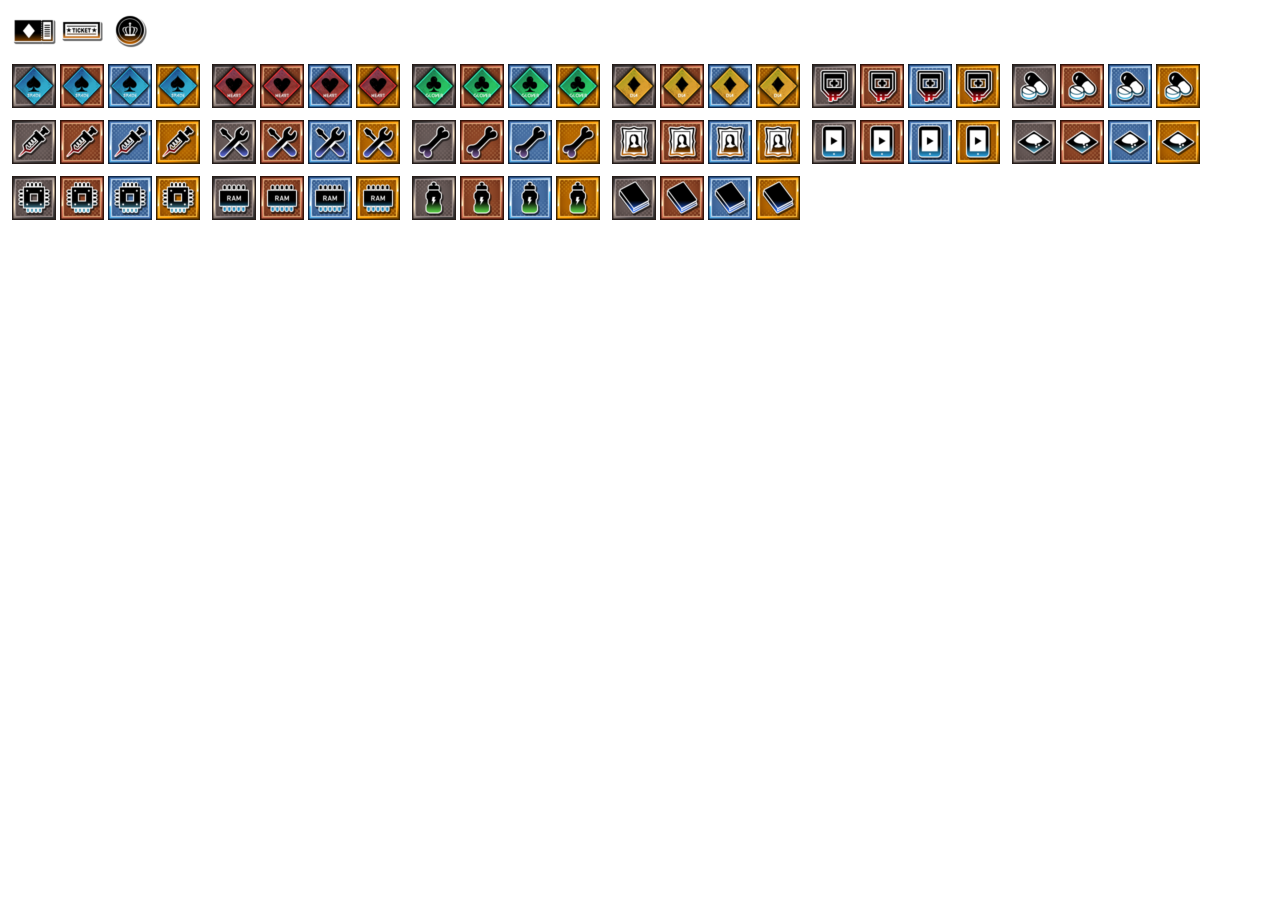
==== item_id.html @ 61ac2f4b "v0.0.1-alpha" ====
<!DOCTYPE html>
<html lang="en">

<head>
    <meta charset="UTF-8">
    <meta name="viewport" content="width=device-width, initial-scale=1.0">
    <title>ルチアーノ同盟 ドロップ素材一覧</title>
    <link rel="stylesheet" href="main.css">
</head>

<body>
    <div style="margin: 0.25em;">
        <img src="images/item0001.png" alt="0001" onclick="test_alert(this.alt)">
        <img src="images/item0002.png" alt="0002" onclick="test_alert(this.alt)">
        <img src="images/item0003.png" alt="0003" onclick="test_alert(this.alt)">
    </div>
    <div class="item_button">
        <img src="images/item0101.png" alt="0101" onclick="test_alert(this.alt)">
        <img src="images/item0102.png" alt="0102" onclick="test_alert(this.alt)">
        <img src="images/item0103.png" alt="0103" onclick="test_alert(this.alt)">
        <img src="images/item0104.png" alt="0104" onclick="test_alert(this.alt)">
    </div>
    <div class="item_button">
        <img src="images/item0201.png" alt="0201" onclick="test_alert(this.alt)">
        <img src="images/item0202.png" alt="0202" onclick="test_alert(this.alt)">
        <img src="images/item0203.png" alt="0203" onclick="test_alert(this.alt)">
        <img src="images/item0204.png" alt="0204" onclick="test_alert(this.alt)">
    </div>
    <div class="item_button">
        <img src="images/item0301.png" alt="0301" onclick="test_alert(this.alt)">
        <img src="images/item0302.png" alt="0302" onclick="test_alert(this.alt)">
        <img src="images/item0303.png" alt="0303" onclick="test_alert(this.alt)">
        <img src="images/item0304.png" alt="0304" onclick="test_alert(this.alt)">
    </div>
    <div class="item_button">
        <img src="images/item0401.png" alt="0401" onclick="test_alert(this.alt)">
        <img src="images/item0402.png" alt="0402" onclick="test_alert(this.alt)">
        <img src="images/item0403.png" alt="0403" onclick="test_alert(this.alt)">
        <img src="images/item0404.png" alt="0404" onclick="test_alert(this.alt)">
    </div>
    <div class="item_button">
        <img src="images/item0501.png" alt="0501" onclick="test_alert(this.alt)">
        <img src="images/item0502.png" alt="0502" onclick="test_alert(this.alt)">
        <img src="images/item0503.png" alt="0503" onclick="test_alert(this.alt)">
        <img src="images/item0504.png" alt="0504" onclick="test_alert(this.alt)">
    </div>
    <div class="item_button">
        <img src="images/item0601.png" alt="0601" onclick="test_alert(this.alt)">
        <img src="images/item0602.png" alt="0602" onclick="test_alert(this.alt)">
        <img src="images/item0603.png" alt="0603" onclick="test_alert(this.alt)">
        <img src="images/item0604.png" alt="0604" onclick="test_alert(this.alt)">
    </div>
    <div class="item_button">
        <img src="images/item0701.png" alt="0701" onclick="test_alert(this.alt)">
        <img src="images/item0702.png" alt="0702" onclick="test_alert(this.alt)">
        <img src="images/item0703.png" alt="0703" onclick="test_alert(this.alt)">
        <img src="images/item0704.png" alt="0704" onclick="test_alert(this.alt)">
    </div>
    <div class="item_button">
        <img src="images/item0801.png" alt="0801" onclick="test_alert(this.alt)">
        <img src="images/item0802.png" alt="0802" onclick="test_alert(this.alt)">
        <img src="images/item0803.png" alt="0803" onclick="test_alert(this.alt)">
        <img src="images/item0804.png" alt="0804" onclick="test_alert(this.alt)">
    </div>
    <div class="item_button">
        <img src="images/item0901.png" alt="0901" onclick="test_alert(this.alt)">
        <img src="images/item0902.png" alt="0902" onclick="test_alert(this.alt)">
        <img src="images/item0903.png" alt="0903" onclick="test_alert(this.alt)">
        <img src="images/item0904.png" alt="0904" onclick="test_alert(this.alt)">
    </div>
    <div class="item_button">
        <img src="images/item1001.png" alt="1001" onclick="test_alert(this.alt)">
        <img src="images/item1002.png" alt="1002" onclick="test_alert(this.alt)">
        <img src="images/item1003.png" alt="1003" onclick="test_alert(this.alt)">
        <img src="images/item1004.png" alt="1004" onclick="test_alert(this.alt)">
    </div>
    <div class="item_button">
        <img src="images/item1101.png" alt="1101" onclick="test_alert(this.alt)">
        <img src="images/item1102.png" alt="1102" onclick="test_alert(this.alt)">
        <img src="images/item1103.png" alt="1103" onclick="test_alert(this.alt)">
        <img src="images/item1104.png" alt="1104" onclick="test_alert(this.alt)">
    </div>
    <div class="item_button">
        <img src="images/item1201.png" alt="1201" onclick="test_alert(this.alt)">
        <img src="images/item1202.png" alt="1202" onclick="test_alert(this.alt)">
        <img src="images/item1203.png" alt="1203" onclick="test_alert(this.alt)">
        <img src="images/item1204.png" alt="1204" onclick="test_alert(this.alt)">
    </div>
    <div class="item_button">
        <img src="images/item1301.png" alt="1301" onclick="test_alert(this.alt)">
        <img src="images/item1302.png" alt="1302" onclick="test_alert(this.alt)">
        <img src="images/item1303.png" alt="1303" onclick="test_alert(this.alt)">
        <img src="images/item1304.png" alt="1304" onclick="test_alert(this.alt)">
    </div>
    <div class="item_button">
        <img src="images/item1401.png" alt="1401" onclick="test_alert(this.alt)">
        <img src="images/item1402.png" alt="1402" onclick="test_alert(this.alt)">
        <img src="images/item1403.png" alt="1403" onclick="test_alert(this.alt)">
        <img src="images/item1404.png" alt="1404" onclick="test_alert(this.alt)">
    </div>
    <div class="item_button">
        <img src="images/item1501.png" alt="1501" onclick="test_alert(this.alt)">
        <img src="images/item1502.png" alt="1502" onclick="test_alert(this.alt)">
        <img src="images/item1503.png" alt="1503" onclick="test_alert(this.alt)">
        <img src="images/item1504.png" alt="1504" onclick="test_alert(this.alt)">
    </div>
    <div class="item_button">
        <img src="images/item1601.png" alt="1601" onclick="test_alert(this.alt)">
        <img src="images/item1602.png" alt="1602" onclick="test_alert(this.alt)">
        <img src="images/item1603.png" alt="1603" onclick="test_alert(this.alt)">
        <img src="images/item1604.png" alt="1604" onclick="test_alert(this.alt)">
    </div>

    <script type="text/javascript" src="make_table.js"></script>
</body>

</html>
---- main.css ----
@charset "utf=8";

.item_button{
    display: inline-block;
    margin: 0.25em;
}
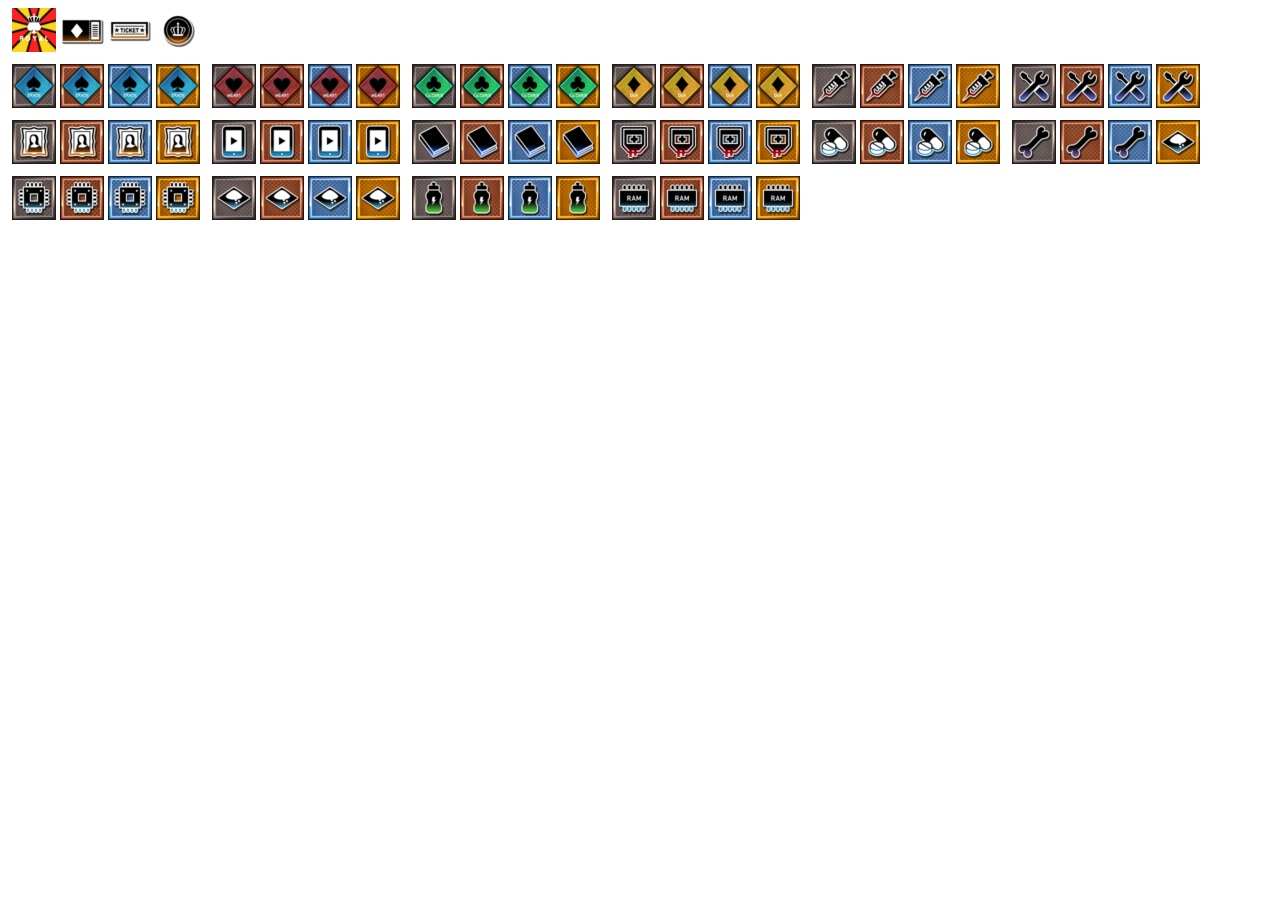
==== commit 8caa35bc: "v0.0.1-beta" ====
--- a/item_id.html
+++ b/item_id.html
@@ -10,10 +10,11 @@
 
 <body>
     <div style="margin: 0.25em;">
+        <img src="images/royale_icon.png" height="44px" width="44px" onclick="test_alert('all')">
         <img src="images/item0001.png" alt="0001" onclick="test_alert(this.alt)">
         <img src="images/item0002.png" alt="0002" onclick="test_alert(this.alt)">
         <img src="images/item0003.png" alt="0003" onclick="test_alert(this.alt)">
-    </div>
+</div>
     <div class="item_button">
         <img src="images/item0101.png" alt="0101" onclick="test_alert(this.alt)">
         <img src="images/item0102.png" alt="0102" onclick="test_alert(this.alt)">
--- a/main.css
+++ b/main.css
@@ -3,4 +3,45 @@
 .item_button{
     display: inline-block;
     margin: 0.25em;
+}
+
+thead,
+tfoot {
+    background-color: #3f87a6;
+    color: #fff;
+}
+
+tbody {
+    background-color: #e4f0f5;
+}
+
+caption {
+    padding: 10px;
+    caption-side: bottom;
+}
+
+table {
+    border-collapse: collapse;
+    border: 2px solid rgb(200, 200, 200);
+    letter-spacing: 1px;
+    font-family: sans-serif;
+    font-size: .8rem;
+}
+
+td, th {
+    border: 1px solid rgb(190, 190, 190);
+    padding: 5px 10px;
+}
+
+
+/*
+table thead{
+    padding: 8px 19px;
+    margin: 2em 0;
+    color: #2c2c2f;
+    background-color: #5989cf;
+}
+
+table tbody:nth-child(odd){
+    background-color: #cde4ff;
 }